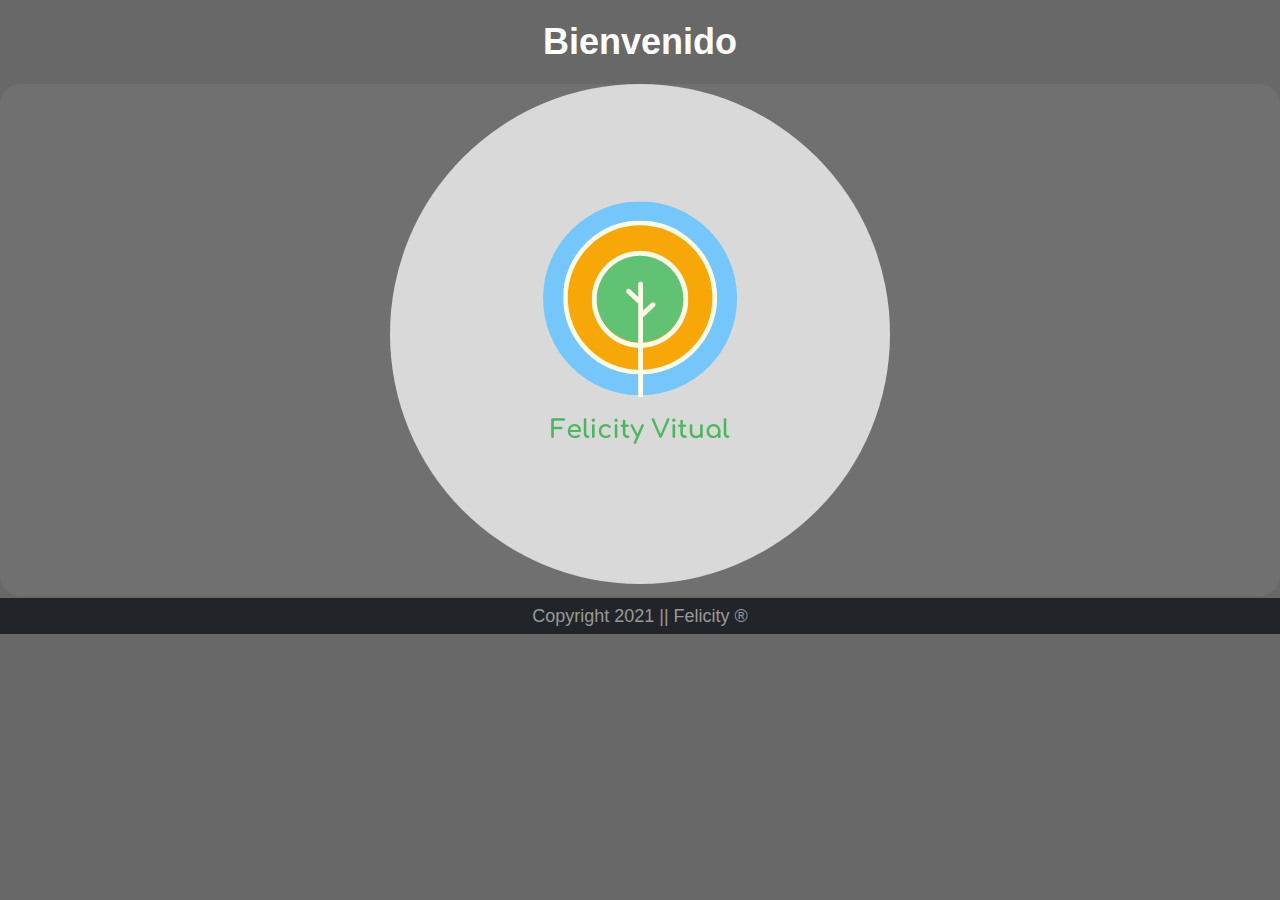
==== index.html @ 767e4a27 "Se agrego pagina de inicio, navbar y algunos estilos" ====
<!DOCTYPE html>
<html lang="en">
  <head>
    <meta charset="UTF-8" />
    <meta http-equiv="X-UA-Compatible" content="IE=edge" />
    <meta name="viewport" content="width=device-width, initial-scale=1.0" />
    <link rel="stylesheet" href="css/styles.css" />
    <title>Bienvenido || Felicity</title>
  </head>
  <body>
      <h1>Bienvenido</h1>
    <div class="container principal">
        <a href="main.html">  
            <img src="assets/logo1.png" alt="logoImg" style="border-radius: 100%;">
        </a>
    </div>
  </body>
  <footer class="footer-1">
    Copyright 2021 || Felicity &#174
</footer>
</html>
---- css/styles.css ----
body {
    margin: 0;
    padding: 0;
    font-family: 'Source Sans Pro', sans-serif;
    font-size: 18px;
    line-height: 2em;
    background-color: #686868;
}

h1 {
    text-align: center;
    color: white;
}

h2, i {
    font-size: 20px;
    text-align: center;
    color: white;
    margin: 5px;
}

small {
    font-size: 25px;
}

.center-icon {
    padding: 5px 10px;
    display: flex;
    align-items: center;
}

.container {
    border-radius: 20px;
    display: flex;
    flex-wrap: nowrap;
    justify-content: center;
    background-color: #707070;
}

.principal {
    margin-top: 2px;
    margin-bottom: 2px;
}

.chat-content {
    height: 396.67px;
}

iframe {
    border-radius: 10px 10px;
    height: 100%;
}

.sec-1 {
    height: 470px;
    width: 300px;
    background-color: #f96699;
    border-radius: 15px;
    margin: 50px;
}

.sec-2 {
    height: 470px; 
    width: 300px;
    background-color: #38CCCC;
    border-radius: 15px;
    margin: 50px;
}

.footer-1{
    background-color: #212529;
    color: #999999;
    text-align: center;
}
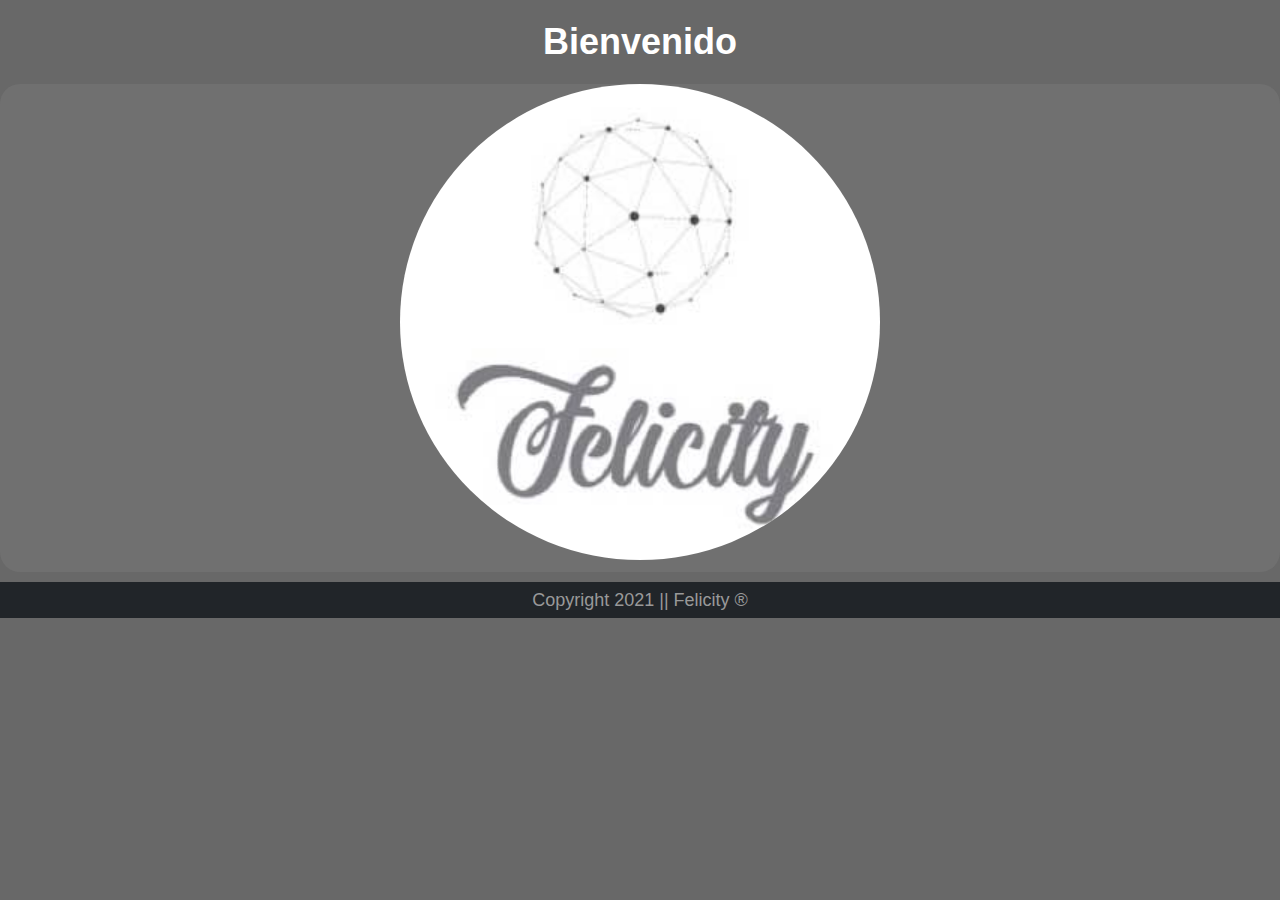
==== commit 3e067ce7: "se añadio pagina about, y algunos estilos" ====
--- a/index.html
+++ b/index.html
@@ -11,7 +11,7 @@
       <h1>Bienvenido</h1>
     <div class="container principal">
         <a href="main.html">  
-            <img src="assets/logo1.png" alt="logoImg" style="border-radius: 100%;">
+            <img src="assets/logo1.jpg" alt="logoImg" width="480px" style="border-radius: 100%;">
         </a>
     </div>
   </body>
--- a/css/styles.css
+++ b/css/styles.css
@@ -12,11 +12,20 @@
     color: white;
 }
 
+.alineacionH1 {
+    margin-block: 10px 10px;
+    text-align: left;
+}
+
 h2, i {
     font-size: 20px;
     text-align: center;
     color: white;
     margin: 5px;
+}
+
+p {
+    font-family: Arial, Helvetica, sans-serif;
 }
 
 small {
@@ -71,4 +80,5 @@
     background-color: #212529;
     color: #999999;
     text-align: center;
+    margin-top: 10px;
 }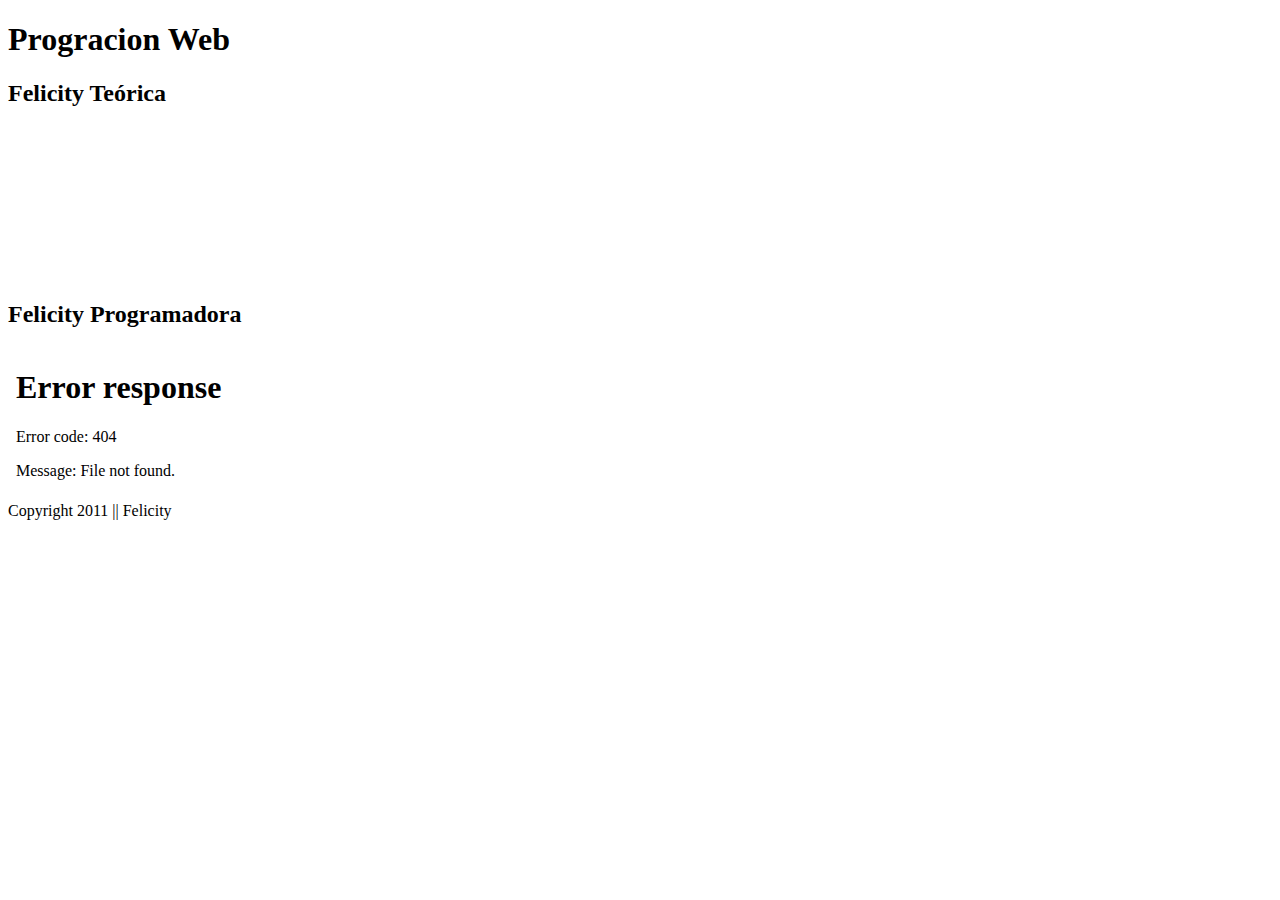
==== commit 6fe97f39: "Merge 8dc304914c849f5c12273678091ca5b577e535c9 into 427fc9a8d9a990178ee829e87013ce4bd563abd0" ====
--- a/index.html
+++ b/index.html
@@ -1,21 +1,39 @@
 <!DOCTYPE html>
 <html lang="en">
-  <head>
-    <meta charset="UTF-8" />
-    <meta http-equiv="X-UA-Compatible" content="IE=edge" />
-    <meta name="viewport" content="width=device-width, initial-scale=1.0" />
-    <link rel="stylesheet" href="css/styles.css" />
-    <title>Bienvenido || Felicity</title>
-  </head>
-  <body>
-      <h1>Bienvenido</h1>
+<head>
+    <meta charset="UTF-8">
+    <meta http-equiv="X-UA-Compatible" content="IE=edge">
+    <meta name="viewport" content="width=device-width, initial-scale=1.0">
+    <title>Programacion web</title>
+    <link rel="stylesheet" href="https://use.fontawesome.com/releases/v5.15.3/css/all.css" integrity="sha384-SZXxX4whJ79/gErwcOYf+zWLeJdY/qpuqC4cAa9rOGUstPomtqpuNWT9wdPEn2fk" crossorigin="anonymous">
+    <link href="https://fonts.googleapis.com/css2?family=Roboto:ital,wght@0,100;0,300;1,400&display=swap" rel="stylesheet"> 
+     
+</head>
+<body>
+    <h1>Progracion Web</h1>
     <div class="container principal">
-        <a href="main.html">  
-            <img src="assets/logo1.jpg" alt="logoImg" width="480px" style="border-radius: 100%;">
-        </a>
+        <section class="sec-1">
+            <div class="center-icon">
+                <i class="far fa-comment-dots fa-3x"></i>
+                <h2>Felicity Teórica</h2>
+            </div>
+            <div class = "chat-content">
+                <iframe src="https://webchat.snatchbot.me/8976fb071a62c11c2567532cd52d0530feb6535009c0c0c9cf1a3e1065863cb7" frameborder="0"></iframe>
+            </div>
+        </section>
+        <section class="sec-2">
+            <div class="center-icon">
+                <i class="fas fa-users fa-3x"></i>
+                <h2>Felicity Programadora</h2>
+            </div>
+            <div class="chat-content">
+                <iframe src="Aquí va el link de chat" frameborder="0"></iframe>
+            </div>
+        </section>
     </div>
-  </body>
-  <footer class="footer-1">
-    Copyright 2021 || Felicity &#174
-</footer>
+    <footer>
+        Copyright 2011 || Felicity
+    </footer>
+</body>
+
 </html>
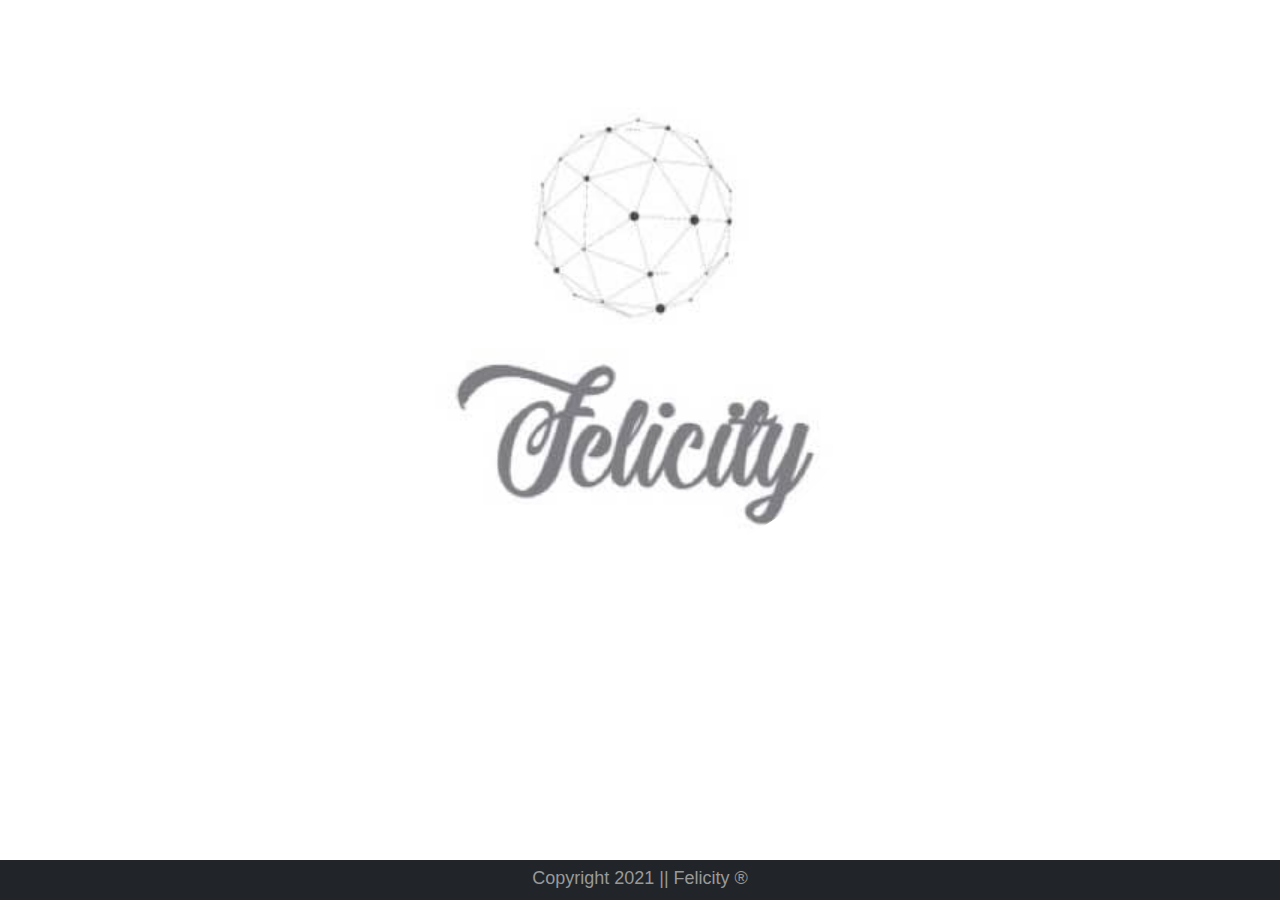
==== commit 36e1e8ac: "Adecuaciones de style" ====
--- a/index.html
+++ b/index.html
@@ -1,39 +1,22 @@
 <!DOCTYPE html>
 <html lang="en">
-<head>
-    <meta charset="UTF-8">
-    <meta http-equiv="X-UA-Compatible" content="IE=edge">
-    <meta name="viewport" content="width=device-width, initial-scale=1.0">
-    <title>Programacion web</title>
-    <link rel="stylesheet" href="https://use.fontawesome.com/releases/v5.15.3/css/all.css" integrity="sha384-SZXxX4whJ79/gErwcOYf+zWLeJdY/qpuqC4cAa9rOGUstPomtqpuNWT9wdPEn2fk" crossorigin="anonymous">
-    <link href="https://fonts.googleapis.com/css2?family=Roboto:ital,wght@0,100;0,300;1,400&display=swap" rel="stylesheet"> 
-     
-</head>
-<body>
-    <h1>Progracion Web</h1>
+  <head>
+    <meta charset="UTF-8" />
+    <meta http-equiv="X-UA-Compatible" content="IE=edge" />
+    <meta name="viewport" content="width=device-width, initial-scale=1.0" />
+    <link rel="stylesheet" href="css/styles.css" />
+    <title>Bienvenido || Felicity</title>
+  </head>
+  <body>
+      <h1>Bienvenido</h1>
     <div class="container principal">
-        <section class="sec-1">
-            <div class="center-icon">
-                <i class="far fa-comment-dots fa-3x"></i>
-                <h2>Felicity Teórica</h2>
-            </div>
-            <div class = "chat-content">
-                <iframe src="https://webchat.snatchbot.me/8976fb071a62c11c2567532cd52d0530feb6535009c0c0c9cf1a3e1065863cb7" frameborder="0"></iframe>
-            </div>
-        </section>
-        <section class="sec-2">
-            <div class="center-icon">
-                <i class="fas fa-users fa-3x"></i>
-                <h2>Felicity Programadora</h2>
-            </div>
-            <div class="chat-content">
-                <iframe src="Aquí va el link de chat" frameborder="0"></iframe>
-            </div>
-        </section>
+        <a href="main.html">  
+            <img src="assets/logo1.jpg" alt="logoImg" width="480px" style="border-radius: 100%;">
+        </a>
     </div>
-    <footer>
-        Copyright 2011 || Felicity
-    </footer>
-</body>
+  </body>
+  <footer class="footer-1">
+    Copyright 2021 || Felicity &#174
+</footer>
+</html>
 
-</html>
--- a/css/styles.css
+++ b/css/styles.css
@@ -0,0 +1,109 @@
+body {
+    margin-bottom: 40px;
+    margin: 0;
+    padding: 0;
+    font-family: 'Source Sans Pro', sans-serif;
+    font-size: 18px;
+    line-height: 2em;
+    background-image:url('https://images.pexels.com/photos/3861969/pexels-photo-3861969.jpeg?auto=compress&cs=tinysrgb&dpr=2&h=650&w=940');
+}
+
+h1 {
+    text-align: center;
+    color: white;
+}
+
+.alineacionH1 {
+    margin-block: 10px 10px;
+    text-align: left;
+}
+
+h2, i {
+    font-size: 20px;
+    text-align: center;
+    color: white;
+    margin: 5px;
+}
+
+p {
+
+    font-family: Arial, Helvetica, sans-serif;
+    color:aliceblue;
+    
+}
+
+small {
+    font-size: 25px;
+}
+
+.center-icon {
+    padding: 5px 10px;
+    display: flex;
+    align-items: center;
+}
+
+.container {
+
+    border-width: 25px 10px 4px 35px;
+    border-radius: 20px;
+    display: flex;
+    flex-wrap: nowrap;
+    justify-content: center;
+    background-image:url('https://images.pexels.com/photos/276452/pexels-photo-276452.jpeg?auto=compress&cs=tinysrgb&dpr=2&h=650&w=940');
+}
+
+.container1 {
+    border-radius: 20px;
+    display: flex;
+    flex-wrap: nowrap;
+    justify-content: center;
+    background-color: #707070;
+}
+
+.principal {
+    margin-top: 2px;
+    margin-bottom: 2px;
+}
+
+.chat-content {
+    height: 396.67px;
+}
+
+iframe {
+    border-radius: 10px 10px;
+    height: 100%;
+}
+
+.sec-1 {
+    height: 470px;
+    width: 300px;
+    background-color: #f96699;
+    border-radius: 15px;
+    margin: 50px;
+}
+
+.sec-2 {
+    height: 470px; 
+    width: 300px;
+    background-color: #38CCCC;
+    border-radius: 15px;
+    margin: 50px;
+}
+
+.footer-1{
+   
+    position: absolute;
+    bottom: 0;
+    width: 100%;
+    height: 40px;
+    
+
+    background-color: #212529;
+    color: #999999;
+    text-align: center;
+    margin-top: 10px;
+}
+html {
+  min-height: 100%;
+  position: relative;
+}
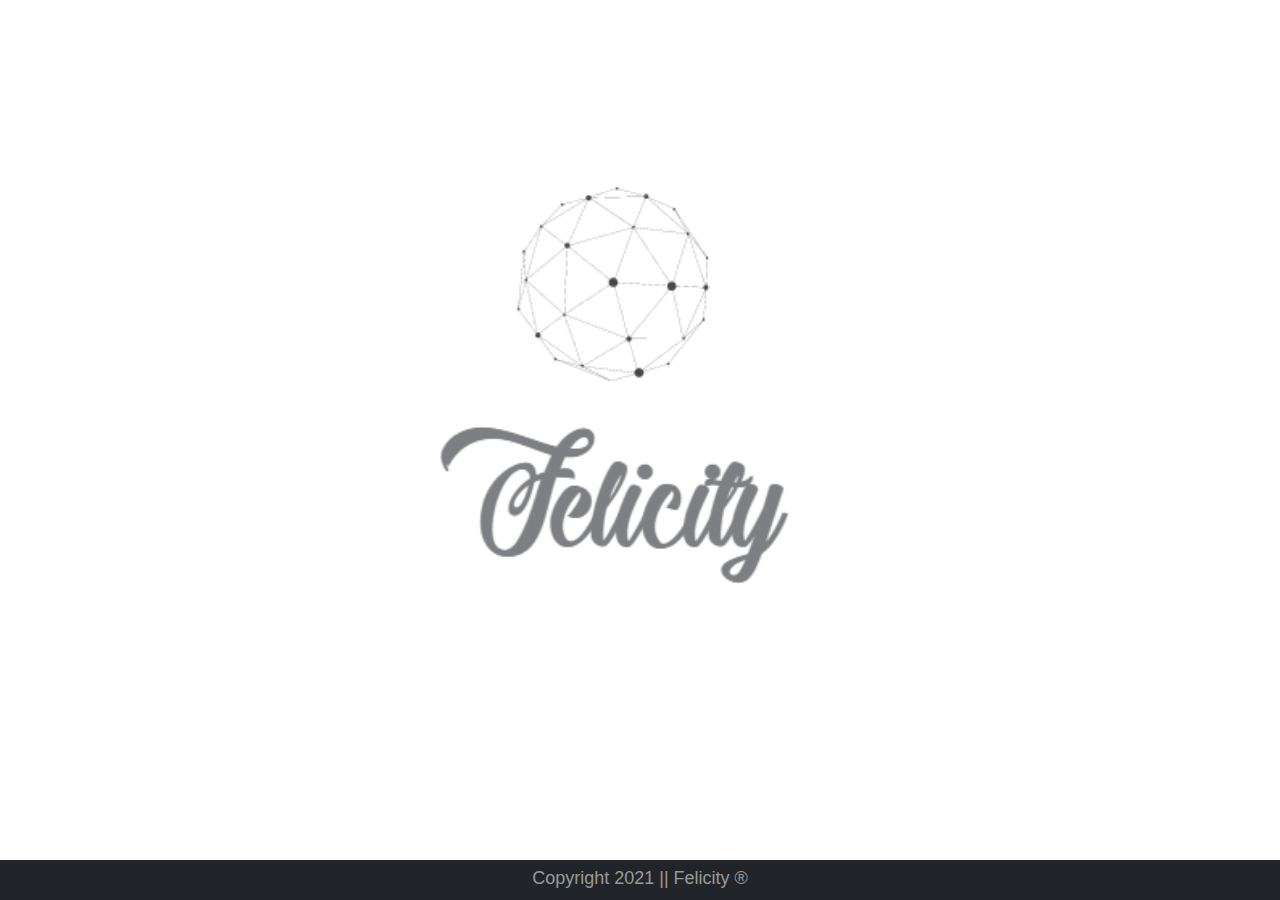
==== commit a92fb4d5: "Ajuste de index y logo" ====
--- a/index.html
+++ b/index.html
@@ -11,7 +11,7 @@
       <h1>Bienvenido</h1>
     <div class="container principal">
         <a href="main.html">  
-            <img src="assets/logo1.jpg" alt="logoImg" width="480px" style="border-radius: 100%;">
+            <img src="assets/Logo Felicity.png" alt="logoImg" width="680px" style="border-radius: 100%;">
         </a>
     </div>
   </body>
--- a/css/styles.css
+++ b/css/styles.css
@@ -26,8 +26,8 @@
 }
 
 p {
-
-    font-family: Arial, Helvetica, sans-serif;
+    
+    font-family: Arial, Helvetica, cursive;
     color:aliceblue;
     
 }
@@ -58,6 +58,7 @@
     flex-wrap: nowrap;
     justify-content: center;
     background-color: #707070;
+    text-align: center;
 }
 
 .principal {
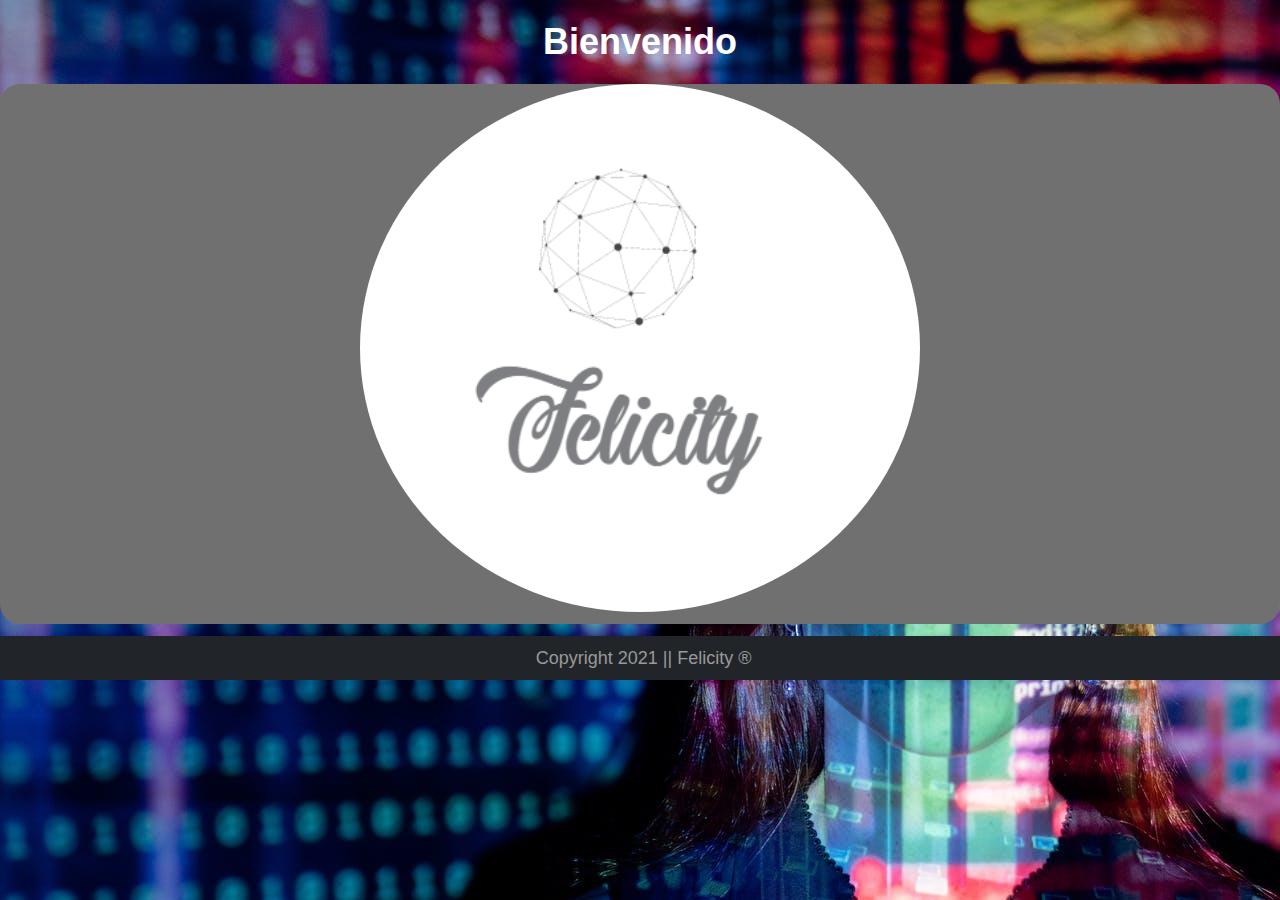
==== commit c9c01a65: "Listo para producción" ====
--- a/index.html
+++ b/index.html
@@ -4,6 +4,7 @@
     <meta charset="UTF-8" />
     <meta http-equiv="X-UA-Compatible" content="IE=edge" />
     <meta name="viewport" content="width=device-width, initial-scale=1.0" />
+    <link rel="icon" href="assets/icon1.ico">
     <link rel="stylesheet" href="css/styles.css" />
     <title>Bienvenido || Felicity</title>
   </head>
@@ -11,12 +12,11 @@
       <h1>Bienvenido</h1>
     <div class="container principal">
         <a href="main.html">  
-            <img src="assets/Logo Felicity.png" alt="logoImg" width="680px" style="border-radius: 100%;">
+            <img src="assets/logo1.jpg" alt="logoImg" width="560px" style="border-radius: 100%;">
         </a>
     </div>
+    <footer class="footer-1">
+      Copyright 2021 || Felicity &#174
+  </footer>
   </body>
-  <footer class="footer-1">
-    Copyright 2021 || Felicity &#174
-</footer>
 </html>
-
--- a/css/styles.css
+++ b/css/styles.css
@@ -1,11 +1,12 @@
 body {
-    margin-bottom: 40px;
     margin: 0;
     padding: 0;
     font-family: 'Source Sans Pro', sans-serif;
     font-size: 18px;
     line-height: 2em;
-    background-image:url('https://images.pexels.com/photos/3861969/pexels-photo-3861969.jpeg?auto=compress&cs=tinysrgb&dpr=2&h=650&w=940');
+    background-image: url(../assets/wall1.jpg);
+    background-size: absolute;
+    background-repeat: no-repeat;
 }
 
 h1 {
@@ -13,9 +14,25 @@
     color: white;
 }
 
+.marghs {
+    margin: 10px 10px;
+}
+
 .alineacionH1 {
     margin-block: 10px 10px;
     text-align: left;
+}
+
+.alineacionH2 {
+    margin-block: 10px 10px;
+    text-align: left;
+    color: #FFFFFF;
+}
+
+.alineacionBtn {
+    display: block;
+    text-align: center;
+    color: #FFFFFF;
 }
 
 h2, i {
@@ -26,10 +43,9 @@
 }
 
 p {
-    
-    font-family: Arial, Helvetica, cursive;
-    color:aliceblue;
-    
+    color: white;
+    font-family: Arial, Helvetica, sans-serif;
+    justify-content: center;
 }
 
 small {
@@ -43,22 +59,20 @@
 }
 
 .container {
-
-    border-width: 25px 10px 4px 35px;
-    border-radius: 20px;
-    display: flex;
-    flex-wrap: nowrap;
-    justify-content: center;
-    background-image:url('https://images.pexels.com/photos/276452/pexels-photo-276452.jpeg?auto=compress&cs=tinysrgb&dpr=2&h=650&w=940');
-}
-
-.container1 {
     border-radius: 20px;
     display: flex;
     flex-wrap: nowrap;
     justify-content: center;
     background-color: #707070;
-    text-align: center;
+    color: #999999;
+    margin-top: 5px;
+}
+
+.background {
+    color: #999999;
+    background: url(../assets/wall2.jpg);
+    background-repeat:no-repeat;
+    background-size: 100% 100%;
 }
 
 .principal {
@@ -91,13 +105,25 @@
     margin: 50px;
 }
 
-.footer-1{
-   
+.footer-1 {
+    /* position: absolute;
+    bottom: 0;
+    width: 100%;
+    height: 40px; */
+    padding: 0.2em;
+    position: absolute;
+    width: 100%;
+
+    background-color: #212529;
+    color: #999999;
+    text-align: center;
+    margin-top: 10px;
+}
+.footer-2 {
     position: absolute;
     bottom: 0;
     width: 100%;
     height: 40px;
-    
 
     background-color: #212529;
     color: #999999;
@@ -105,6 +131,6 @@
     margin-top: 10px;
 }
 html {
-  min-height: 100%;
-  position: relative;
-}
+    min-height: 100%;
+    position: relative;
+}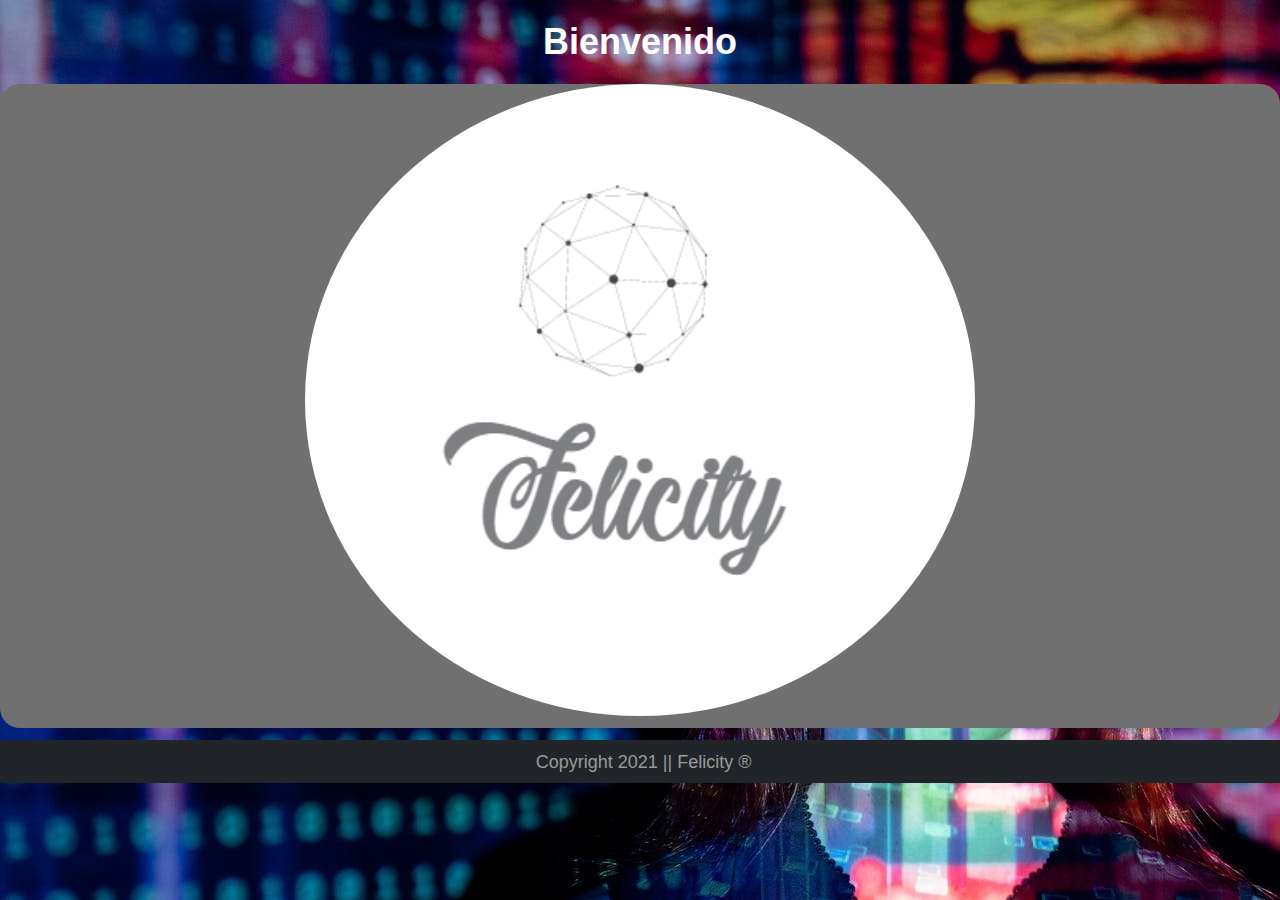
==== commit 94e07c94: "ok" ====
--- a/index.html
+++ b/index.html
@@ -12,7 +12,7 @@
       <h1>Bienvenido</h1>
     <div class="container principal">
         <a href="main.html">  
-            <img src="assets/logo1.jpg" alt="logoImg" width="560px" style="border-radius: 100%;">
+            <img src="assets/logo1.jpg" alt="logoImg" width="670px" style="border-radius: 100%;">
         </a>
     </div>
     <footer class="footer-1">
